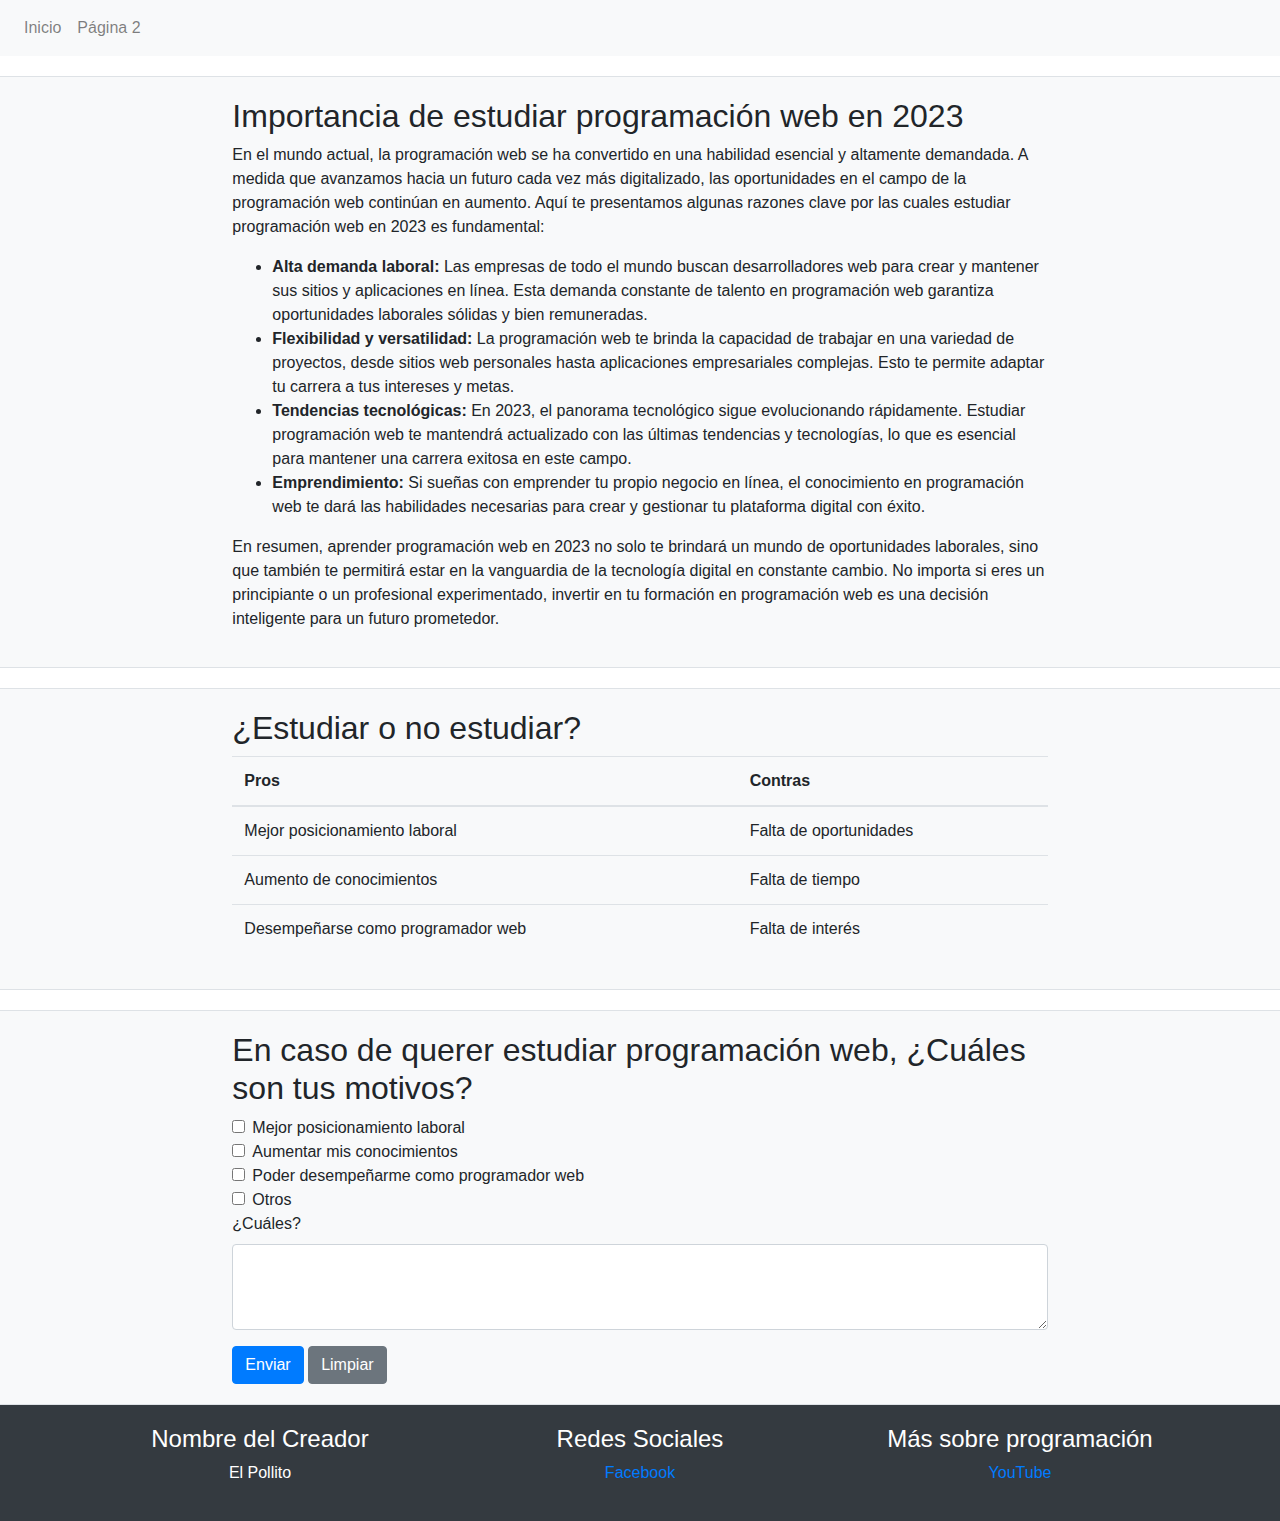
==== pagina2.html @ e6dcd279 "subida actividad 2" ====
<!DOCTYPE html>
<html lang="es">
<head>
    <meta charset="UTF-8">
    <meta name="viewport" content="width=device-width, initial-scale=1.0">
    <link rel="stylesheet" href="styles.css">
    <link rel="stylesheet" href="https://maxcdn.bootstrapcdn.com/bootstrap/4.5.2/css/bootstrap.min.css">
    <title>Página 2</title>
</head>
<body>
    <!-- Barra de navegación -->
    <nav class="navbar navbar-expand-lg navbar-light bg-light">
        <button class="navbar-toggler" type="button" data-toggle="collapse" data-target="#navbarNav" aria-controls="navbarNav" aria-expanded="false" aria-label="Toggle navigation">
            <span class="navbar-toggler-icon"></span>
        </button>
        <div class="collapse navbar-collapse" id="navbarNav">
            <ul class="navbar-nav">
                <li class="nav-item">
                    <a class="nav-link" href="index.html">Inicio</a>
                </li>
                <li class="nav-item">
                    <a class="nav-link" href="pagina2.html">Página 2</a>
                </li>
            </ul>
        </div>
    </nav>
    
    <!-- Secciones de contenido -->
  <!-- Sección 1: Importancia de estudiar programación web en 2023 -->
<section class="row justify-content-center">
    <div class="col-md-8">
        <h2>Importancia de estudiar programación web en 2023</h2>
        <p>En el mundo actual, la programación web se ha convertido en una habilidad esencial y altamente demandada. A medida que avanzamos hacia un futuro cada vez más digitalizado, las oportunidades en el campo de la programación web continúan en aumento. Aquí te presentamos algunas razones clave por las cuales estudiar programación web en 2023 es fundamental:</p>
        <ul>
            <li><strong>Alta demanda laboral:</strong> Las empresas de todo el mundo buscan desarrolladores web para crear y mantener sus sitios y aplicaciones en línea. Esta demanda constante de talento en programación web garantiza oportunidades laborales sólidas y bien remuneradas.</li>
            <li><strong>Flexibilidad y versatilidad:</strong> La programación web te brinda la capacidad de trabajar en una variedad de proyectos, desde sitios web personales hasta aplicaciones empresariales complejas. Esto te permite adaptar tu carrera a tus intereses y metas.</li>
            <li><strong>Tendencias tecnológicas:</strong> En 2023, el panorama tecnológico sigue evolucionando rápidamente. Estudiar programación web te mantendrá actualizado con las últimas tendencias y tecnologías, lo que es esencial para mantener una carrera exitosa en este campo.</li>
            <li><strong>Emprendimiento:</strong> Si sueñas con emprender tu propio negocio en línea, el conocimiento en programación web te dará las habilidades necesarias para crear y gestionar tu plataforma digital con éxito.</li>
        </ul>
        <p>En resumen, aprender programación web en 2023 no solo te brindará un mundo de oportunidades laborales, sino que también te permitirá estar en la vanguardia de la tecnología digital en constante cambio. No importa si eres un principiante o un profesional experimentado, invertir en tu formación en programación web es una decisión inteligente para un futuro prometedor.</p>
    </div>
</section>

<!-- Sección 2: Estudiar o no estudiar -->
<section class="row justify-content-center">
    <div class="col-md-8">
        <h2>¿Estudiar o no estudiar?</h2>
        <table class="table">
            <thead>
                <tr>
                    <th>Pros</th>
                    <th>Contras</th>
                </tr>
            </thead>
            <tbody>
                <tr>
                    <td>Mejor posicionamiento laboral</td>
                    <td>Falta de oportunidades</td>
                </tr>
                <tr>
                    <td>Aumento de conocimientos</td>
                    <td>Falta de tiempo</td>
                </tr>
                <tr>
                    <td>Desempeñarse como programador web</td>
                    <td>Falta de interés</td>
                </tr>
            </tbody>
        </table>
    </div>
</section>

<!-- Sección 3: Formulario de motivos -->
<section class="row justify-content-center">
    <div class="col-md-8">
        <h2>En caso de querer estudiar programación web, ¿Cuáles son tus motivos?</h2>
        <form action="mailto:tucorreo@example.com" method="POST" enctype="text/plain">
            <div class="form-check">
                <input type="checkbox" class="form-check-input" id="motivo1" name="motivos" value="Mejor posicionamiento laboral">
                <label class="form-check-label" for="motivo1">Mejor posicionamiento laboral</label>
            </div>
            <div class="form-check">
                <input type="checkbox" class="form-check-input" id="motivo2" name="motivos" value="Aumentar mis conocimientos">
                <label class="form-check-label" for="motivo2">Aumentar mis conocimientos</label>
            </div>
            <div class="form-check">
                <input type="checkbox" class="form-check-input" id="motivo3" name="motivos" value="Poder desempeñarme como programador web">
                <label class="form-check-label" for="motivo3">Poder desempeñarme como programador web</label>
            </div>
            <div class="form-check">
                <input type="checkbox" class="form-check-input" id="motivo4" name="motivos" value="Otros">
                <label class="form-check-label" for="motivo4">Otros</label>
            </div>
            <div class="form-group">
                <label for="otroMotivo">¿Cuáles?</label>
                <textarea class="form-control" id="otroMotivo" name="otroMotivo" rows="3"></textarea>
            </div>
            <button type="submit" class="btn btn-primary">Enviar</button>
            <button type="reset" class="btn btn-secondary">Limpiar</button>
        </form>
    </div>
</section>
    
    <!-- Footer -->
    <footer class="bg-dark text-white">
        <div class="container">
            <div class="row">
                <!-- Primera sección - Nombre del creador -->
                <div class="col-md-4" align="center">
                    <h4>Nombre del Creador</h4>
                    <p>El Pollito</p>
                </div>
                <!-- Segunda sección - Redes sociales -->
                <div class="col-md-4" align="center">
                    <h4>Redes Sociales</h4>
                    <a href="https://www.facebook.com/tucuenta" target="_blank">Facebook</a>
                </div>
                <!-- Tercera sección - Más sobre programación -->
                <div class="col-md-4" align="center">
                    <h4>Más sobre programación</h4>
                    <a href="https://www.youtube.com/results?search_query=programaci%C3%B3n+web" target="_blank">YouTube</a>
                </div>
            </div>
        </div>
    </footer>

    <script src="https://code.jquery.com/jquery-3.5.1.slim.min.js"></script>
    <script src="https://cdn.jsdelivr.net/npm/@popperjs/core@2.5.3/dist/umd/popper.min.js"></script>
    <script src="https://maxcdn.bootstrapcdn.com/bootstrap/4.5.2/js/bootstrap.min.js"></script>
</body>
</html>
---- styles.css ----
/* Estilos generales */

body {
    font-family: Arial, sans-serif;
}

/* Barra de navegación */

.navbar {
    background-color: #007bff; /* Color de fondo de la barra de navegación */
}

.navbar-light .navbar-brand {
    color: white; /* Color del texto del logo en la barra de navegación */
}

.navbar-light .navbar-nav .nav-link {
    color: white; /* Color del texto de los enlaces en la barra de navegación */
}

/* Carousel */

.carousel-item img {
    max-width: 70%; /* Ajustar las imágenes al ancho del carousel */
}

/* Secciones de contenido */

section {
    margin-top: 20px; /* Espacio superior entre secciones */
    padding: 20px; /* Espacio interno de las secciones */
    background-color: #f8f9fa; /* Color de fondo de las secciones */
    border: 1px solid #dee2e6; /* Borde de las secciones */
}

/* Footer */

footer {
    padding: 20px; /* Espacio interno del footer */
    color: white; /* Color del texto en el footer */
}

/* Personalización adicional */

/* Agrega reglas CSS adicionales aquí para personalizar el diseño según tus preferencias */
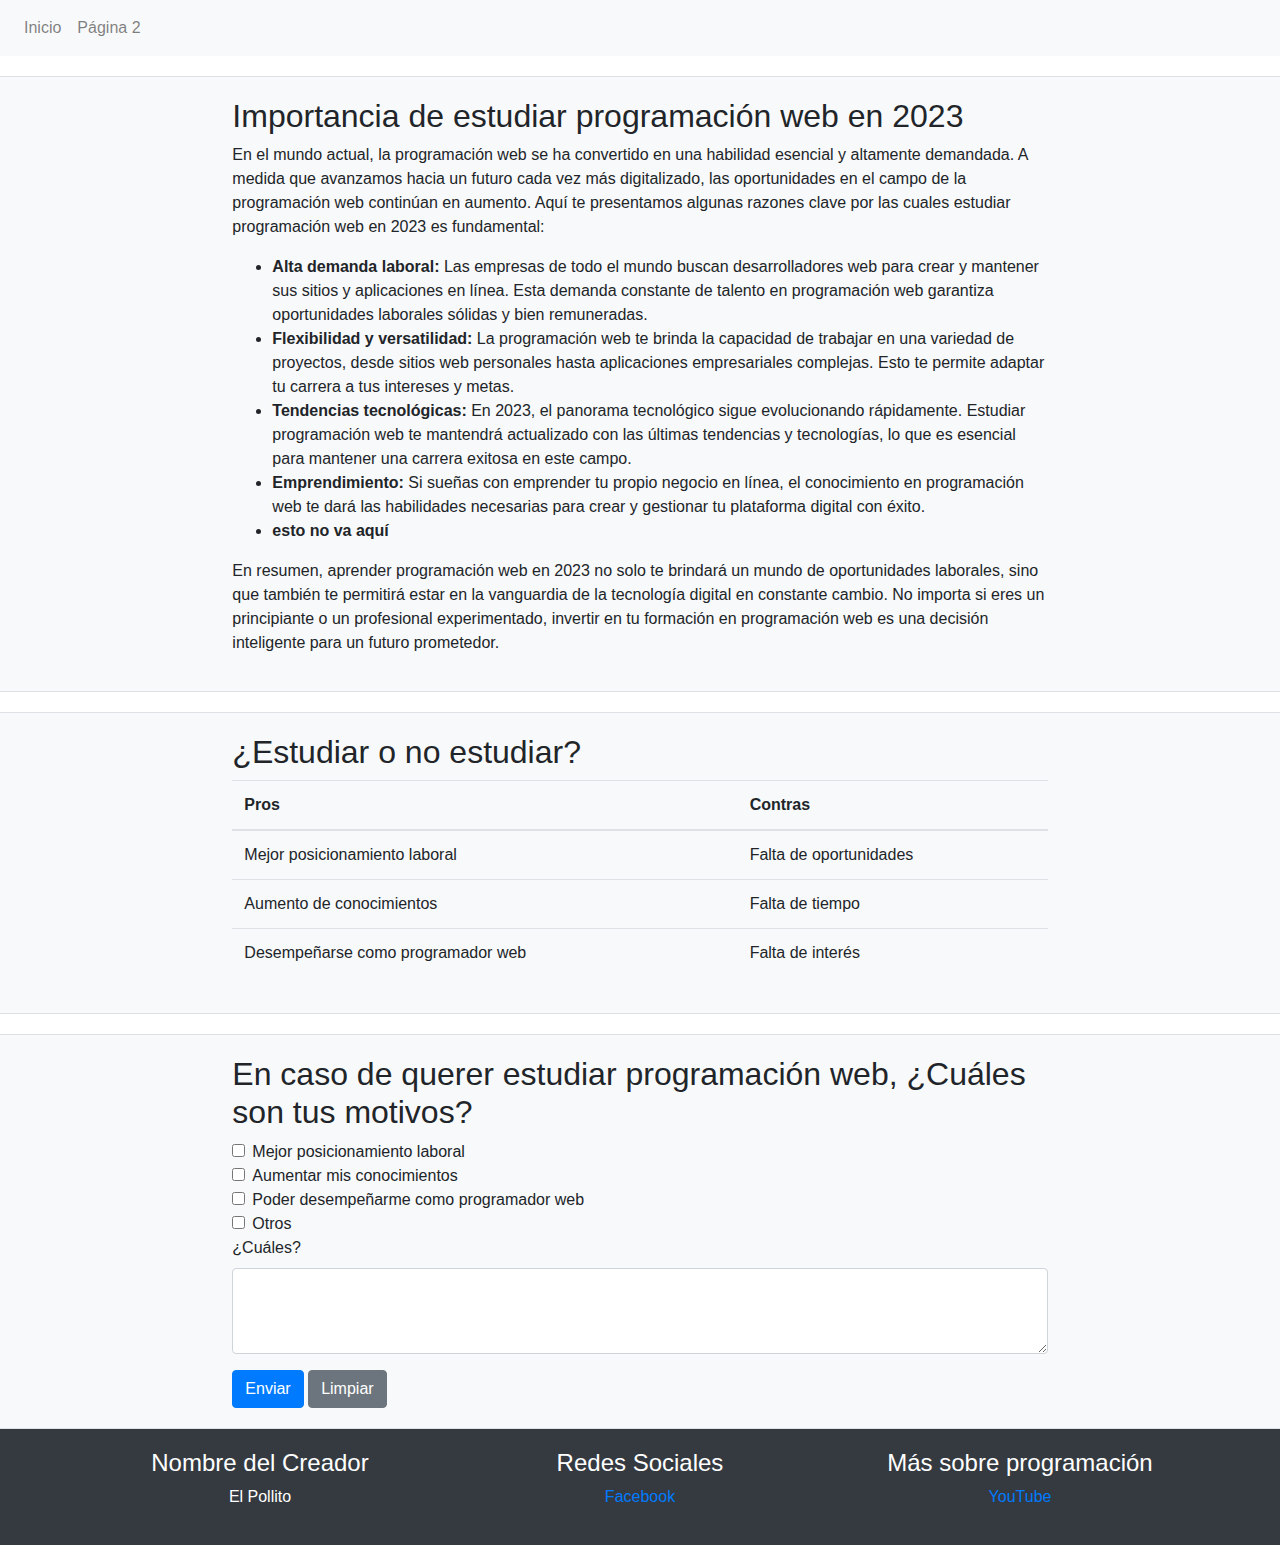
==== commit bbd24356: "Cambio 2" ====
--- a/pagina2.html
+++ b/pagina2.html
@@ -36,6 +36,7 @@
             <li><strong>Flexibilidad y versatilidad:</strong> La programación web te brinda la capacidad de trabajar en una variedad de proyectos, desde sitios web personales hasta aplicaciones empresariales complejas. Esto te permite adaptar tu carrera a tus intereses y metas.</li>
             <li><strong>Tendencias tecnológicas:</strong> En 2023, el panorama tecnológico sigue evolucionando rápidamente. Estudiar programación web te mantendrá actualizado con las últimas tendencias y tecnologías, lo que es esencial para mantener una carrera exitosa en este campo.</li>
             <li><strong>Emprendimiento:</strong> Si sueñas con emprender tu propio negocio en línea, el conocimiento en programación web te dará las habilidades necesarias para crear y gestionar tu plataforma digital con éxito.</li>
+            <li><strong>esto no va aquí</strong></li>
         </ul>
         <p>En resumen, aprender programación web en 2023 no solo te brindará un mundo de oportunidades laborales, sino que también te permitirá estar en la vanguardia de la tecnología digital en constante cambio. No importa si eres un principiante o un profesional experimentado, invertir en tu formación en programación web es una decisión inteligente para un futuro prometedor.</p>
     </div>
